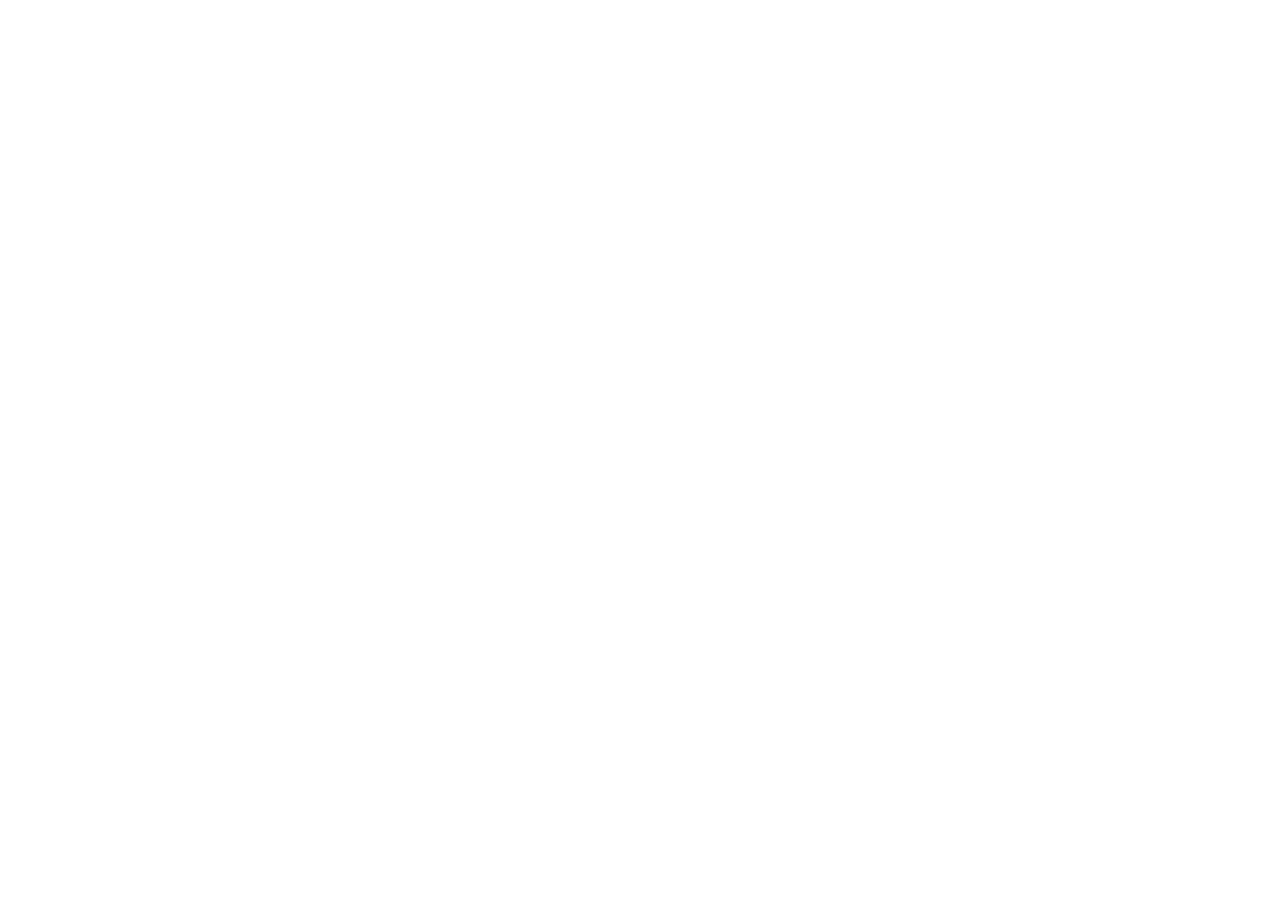
==== index.html @ 7e173b8e "first commit" ====
<!DOCTYPE html>
<html lang="en">

<head>
    <meta charset="UTF-8">
    <meta http-equiv="X-UA-Compatible" content="IE=edge">
    <meta name="viewport" content="width=device-width, initial-scale=1.0">
    <title>Calculator</title>
</head>

<body>

</body>

</html>
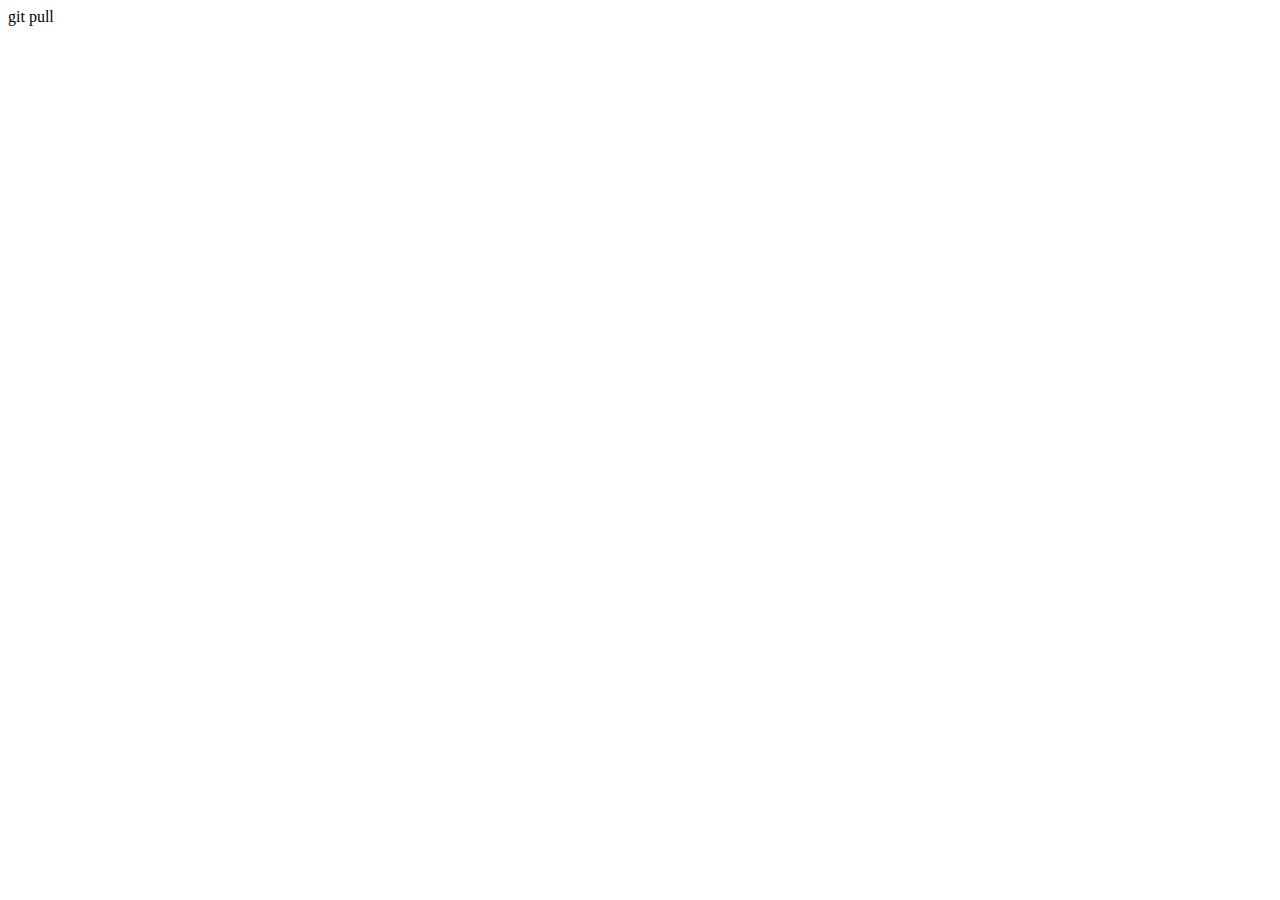
==== commit f3c9da03: "second pull" ====
--- a/index.html
+++ b/index.html
@@ -9,7 +9,7 @@
 </head>
 
 <body>
-
+    <div>git pull</div>
 </body>
 
 </html>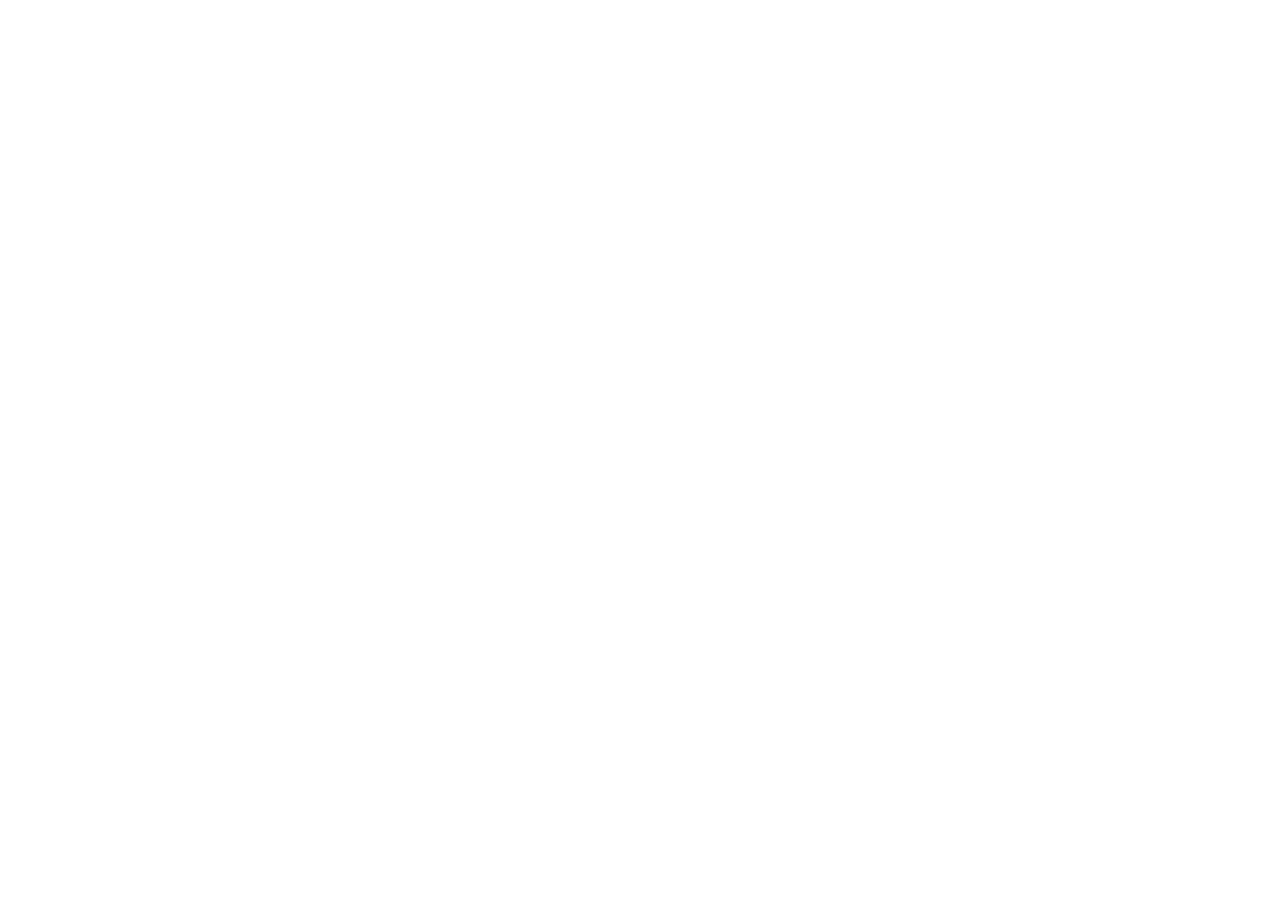
==== commit 0e8a9cb7: "third pull" ====
--- a/index.html
+++ b/index.html
@@ -1,15 +1,14 @@
 <!DOCTYPE html>
 <html lang="en">
+  <head>
+    <meta charset="UTF-8" />
+    <meta http-equiv="X-UA-Compatible" content="IE=edge" />
+    <meta name="viewport" content="width=device-width, initial-scale=1.0" />
+    <title>Calculator</title>
+    <link rel="stylesheet" href="style.css" />
+  </head>
 
-<head>
-    <meta charset="UTF-8">
-    <meta http-equiv="X-UA-Compatible" content="IE=edge">
-    <meta name="viewport" content="width=device-width, initial-scale=1.0">
-    <title>Calculator</title>
-</head>
-
-<body>
-    <div>git pull</div>
-</body>
-
-</html>+  <body>
+    <script src="app.js"></script>
+  </body>
+</html>
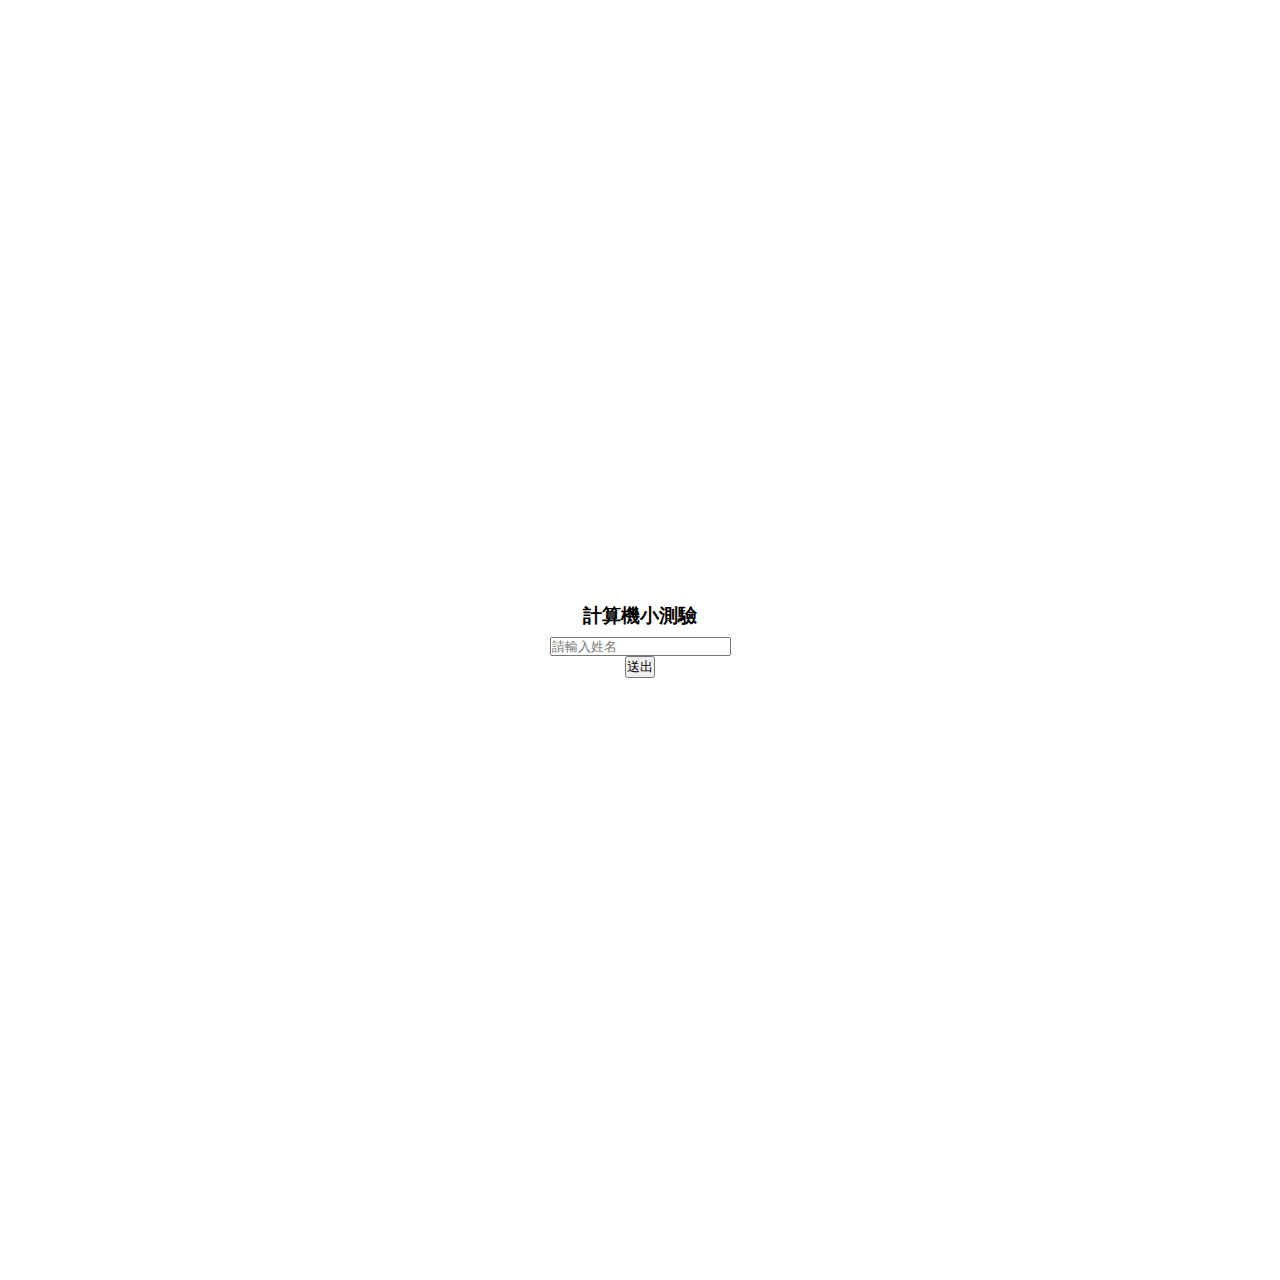
==== commit f5e05040: "page done" ====
--- a/index.html
+++ b/index.html
@@ -4,11 +4,16 @@
     <meta charset="UTF-8" />
     <meta http-equiv="X-UA-Compatible" content="IE=edge" />
     <meta name="viewport" content="width=device-width, initial-scale=1.0" />
-    <title>Calculator</title>
-    <link rel="stylesheet" href="style.css" />
+    <title>Document</title>
+    <link rel="stylesheet" href="./style.css" />
   </head>
+  <body>
+    <div class="container">
+      <h3>計算機小測驗</h3>
+      <input class="name" type="text" placeholder="請輸入姓名" />
+      <button class="btn">送出</button>
+    </div>
 
-  <body>
     <script src="app.js"></script>
   </body>
 </html>
--- a/style.css
+++ b/style.css
@@ -0,0 +1,17 @@
+* {
+  margin: 0;
+  padding: 0;
+  box-sizing: border-box;
+}
+
+.container {
+  height: 100vw;
+  display: flex;
+  flex-direction: column;
+  justify-content: center;
+  align-items: center;
+}
+
+h3 {
+  margin-bottom: 0.5rem;
+}
